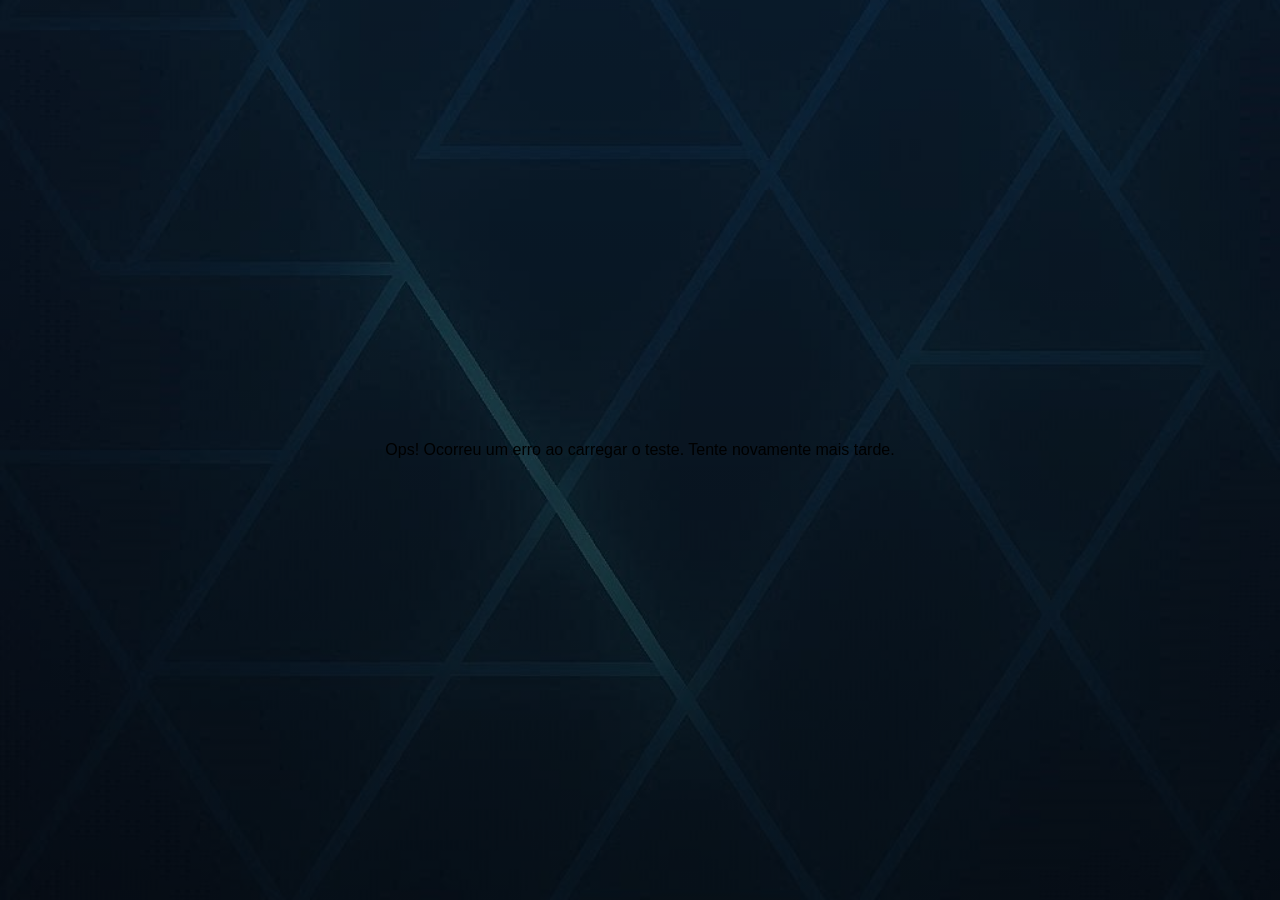
==== index.html @ 3df1428f "Estrutura e configurações prontas para deploy" ====
<!DOCTYPE html>
<html lang="pt-BR">
<head>
    <meta charset="UTF-8">
    <meta name="viewport" content="width=device-width, initial-scale=1.0">
    <title>Teste Vocacional</title>
    <link rel="stylesheet" href="static/style.css">
    <link rel="icon" type="image/png" href="static/favicon3.png">
</head>
<body>

    <div id="quiz-container"></div>

    <script src="static/vocacional.js"></script>
</body>
</html>
---- static/style.css ----
* {
    margin: 0;
    padding: 0;
    box-sizing: border-box;
    font-family: 'Segoe UI', Tahoma, Geneva, Verdana, sans-serif;
}

body {
    margin: 0;
    padding: 20px;
    min-height: 100vh; /* Garante que o corpo ocupe toda a altura da tela */
    display: flex;
    flex-direction: column;
    justify-content: center;
    align-items: center;    
    background-color: #07006d;
    background-image: linear-gradient(rgba(0, 0, 0, 0.45), rgba(0, 0, 0, 0.65)), url('fundo1.png'); 
    background-repeat: no-repeat;
    background-size: cover;
    background-position: center;
    background-attachment: fixed; /* Deixa o fundo estático e elegante ao rolar */
}

/* Base do container que segura os cards */
#quiz-container {
    width: 100%;
    max-width: 520px; /* Largura ideal para leitura no desktop */
    display: flex;
    justify-content: center;
    align-items: center;
}

/* ==========================================================================
   2. ESTILIZAÇÃO DO CARD DO QUIZ
   ========================================================================== */
.quiz-card {
    background: #041c4c;
    width: 100%;
    padding: 40px 35px;
    border-radius: 16px;
    box-shadow: 0 10px 30px rgba(0, 0, 0, 0.45);
    border-left: 8px solid #343dfc;
    transition: all 0.3s ease;
    animation: fadeIn 0.4s ease-out;
    color: #ffffff;
}

@keyframes fadeIn {
    from {
        opacity: 0;
        transform: translateY(10px);
    }
    to {
        opacity: 1;
        transform: translateY(0);
    }
}

.progresso-contador {
    display: block;
    text-transform: uppercase;
    font-size: 0.85em;
    font-weight: 700;
    color: #A5FBFF;
    letter-spacing: 1.5px;
    margin-bottom: 15px;
    text-align: center;
}

/* Texto da Pergunta */
.pergunta-texto, .quiz-card h2, .quiz-card p {
    color: #ffffff;
    font-size: 1.4em;
    font-weight: 600;
    line-height: 1.4;
    margin-bottom: 30px;
    text-align: center;
}

/* ==========================================================================
   3. BOTÕES DE RESPOSTA
   ========================================================================== */
.botoes-container {
    display: flex;
    flex-direction: column; /* Botões empilhados para melhor usabilidade */
    gap: 14px;
}

.btn {
    width: 100%;
    padding: 14px;
    font-size: 1em;
    font-weight: 700;
    border: 2px solid #e2e8f0;
    border-radius: 8px;
    background-color: #ffffff;
    color: #4a5568;
    cursor: pointer;
    transition: tyranny all 0.2s ease;
    outline: none;
}

/* Efeitos de Hover (Passar o mouse) */
.btn:hover {
    background-color: #f7fafc;
    border-color: #cbd5e0;
    transform: translateY(-2px);
}

/* Cores específicas para o botão selecionado clique */
.btn-sim.selecionado {
    background-color: #2b6cb0 !important;
    border-color: #2b6cb0 !important;
    color: #ffffff !important;
}

.btn-talvez.selecionado {
    background-color: #4a5568 !important;
    border-color: #4a5568 !important;
    color: #ffffff !important;
}

.btn-nao.selecionado {
    background-color: #cbd5e0 !important;
    border-color: #cbd5e0 !important;
    color: #2d3748 !important;
}

/* ==========================================================================
   4. TELA DE CARREGAMENTO E RESULTADO FINAL
   ========================================================================== */
.loading {
    color: #ffffff;
    font-size: 1.2em;
    font-weight: 500;
    background: rgba(0, 0, 0, 0.4);
    padding: 15px 30px;
    border-radius: 30px;
    text-align: center;
}

.resultado-empate-texto {
    font-family: 'Poppins', 'Inter', sans-serif;
    color: #ffffff;
    font-size: 1.25rem;
    font-weight: 600;
    text-align: center;
    line-height: 1.6;
    margin: 20px;
    padding: 20px;
    max-width: 600px;
    background: rgba(4, 28, 76, 0.7);
    border-radius: 12px;
    border: 1px solid #00f0ff;
    box-shadow: 0 0 15px rgba(0, 240, 255, 0.2);
}

.resultado-empate-texto span.area-destaque {
    color: #ff007f;
    text-transform: uppercase;
    font-weight: 800;
    letter-spacing: 1px;
}

.resultado-final img {
    width: 100%;
    height: auto;
    border-radius: 12px;
    margin-top: 15px;
    box-shadow: 0 5px 15px rgba(0,0,0,0.15);
}

/* ==========================================================================
   5. REGRAS DE RESPONSIVIDADE (MOBILE-FIRST ADAPTATIONS)
   ========================================================================== */
@media (max-width: 480px) {
    body {
        padding: 15px; /* Reduz as bordas externas no celular */
        justify-content: center; /* Garante centralização vertical perfeita */
    }

    #quiz-container {
        max-width: 100%;
    }

    .quiz-card {
        padding: 25px 20px; /* Menos espaço interno para dar foco ao conteúdo */
        border-left: 6px solid #0030a6;
    }

    .pergunta-texto {
        font-size: 1.2em; /* Texto um pouquinho menor para não quebrar tantas linhas */
        margin-bottom: 25px;
    }

    .btn {
        padding: 12px; /* Botão ligeiramente mais compacto, mas fácil de tocar */
        font-size: 0.95em;
    }
}
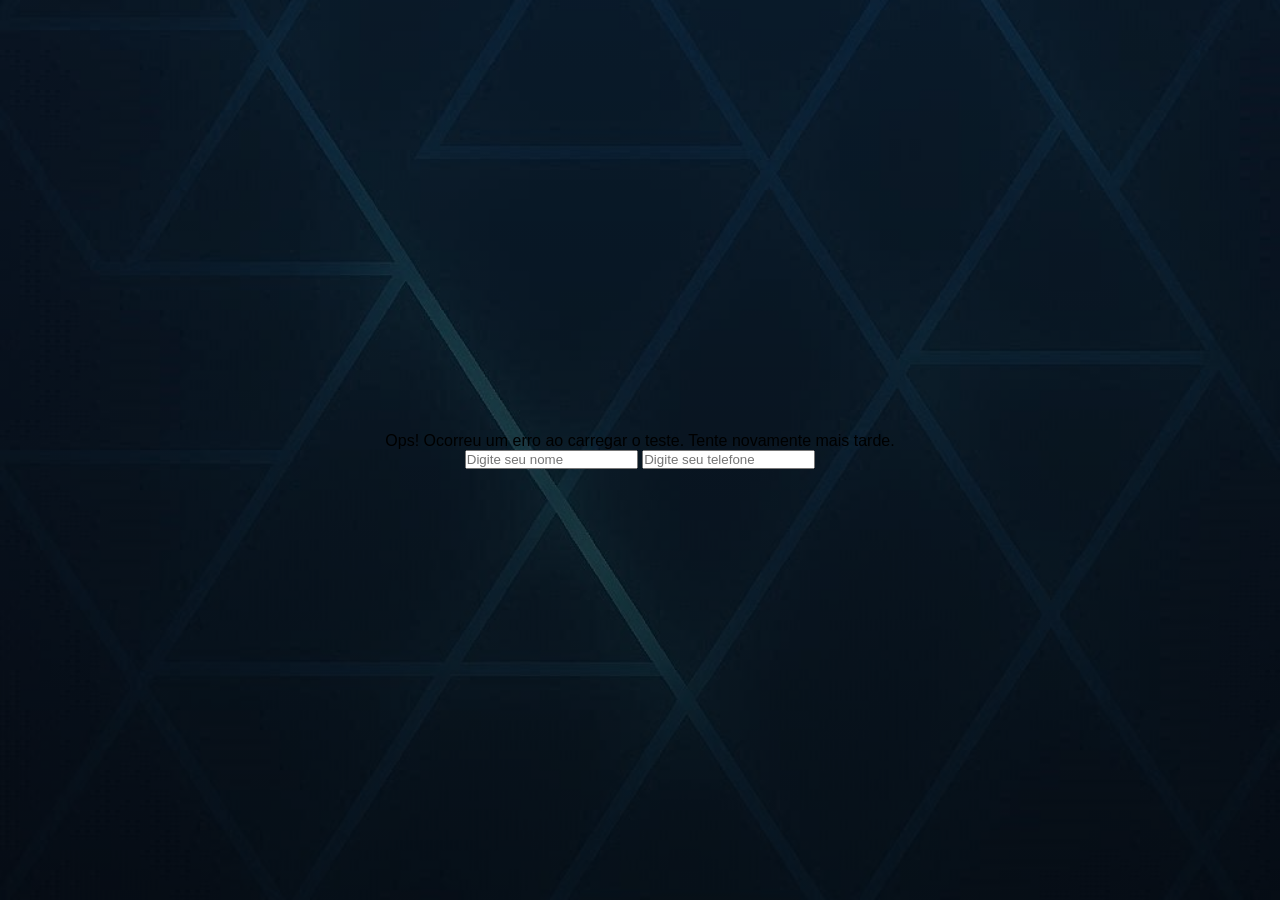
==== commit a8bb555d: "Estruturação da planilha" ====
--- a/index.html
+++ b/index.html
@@ -12,5 +12,9 @@
     <div id="quiz-container"></div>
 
     <script src="static/vocacional.js"></script>
+    <div class="campos-identificacao">
+        <input type="text" id="nome" placeholder="Digite seu nome" required>
+        <input type="text" id="telefone" placeholder="Digite seu telefone" required>
+    </div>
 </body>
 </html>
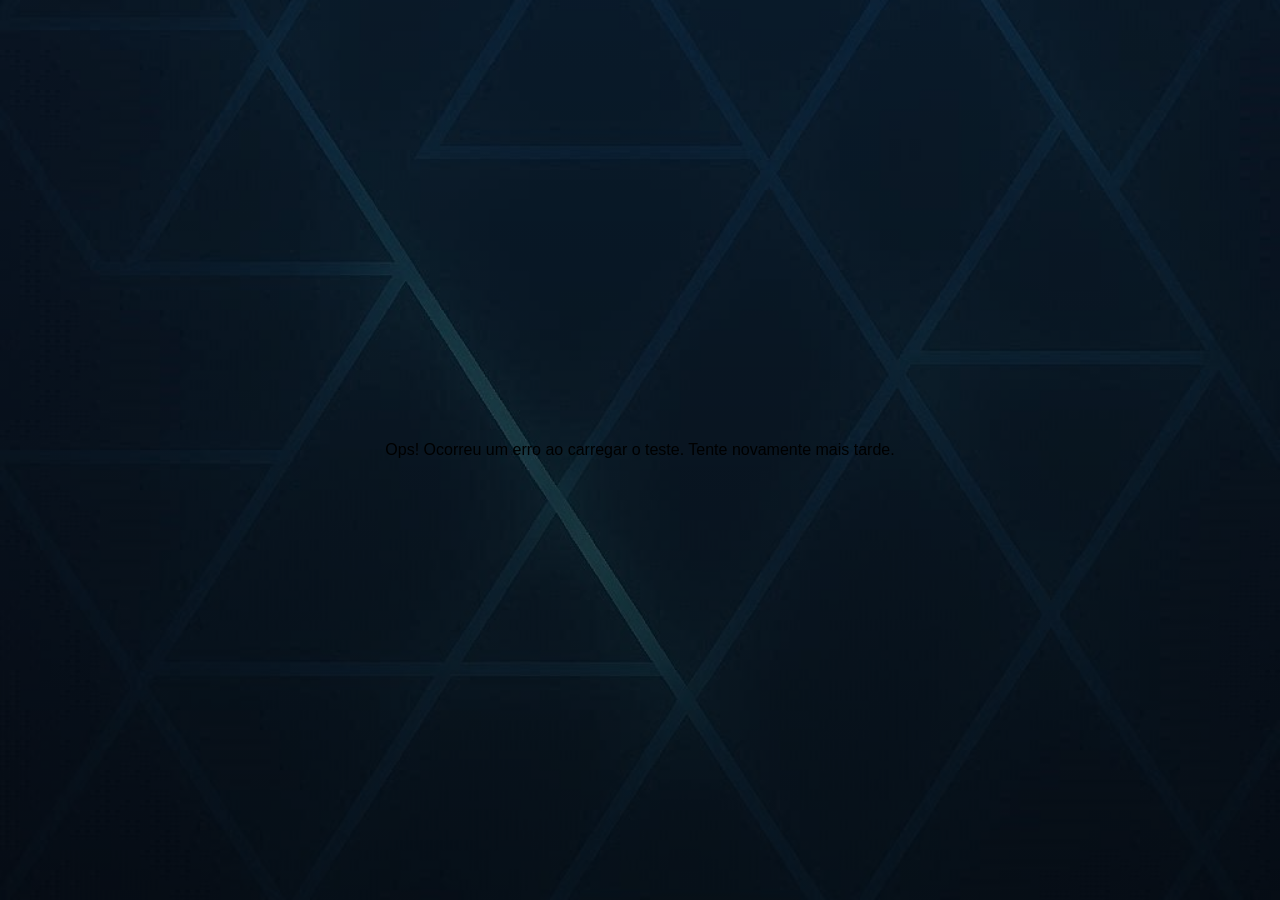
==== commit 667e6575: "Atualização campos de dados" ====
--- a/index.html
+++ b/index.html
@@ -12,9 +12,5 @@
     <div id="quiz-container"></div>
 
     <script src="static/vocacional.js"></script>
-    <div class="campos-identificacao">
-        <input type="text" id="nome" placeholder="Digite seu nome" required>
-        <input type="text" id="telefone" placeholder="Digite seu telefone" required>
-    </div>
 </body>
 </html>
--- a/static/style.css
+++ b/static/style.css
@@ -18,13 +18,13 @@
     background-repeat: no-repeat;
     background-size: cover;
     background-position: center;
-    background-attachment: fixed; /* Deixa o fundo estático e elegante ao rolar */
+    background-attachment: fixed;
 }
 
 /* Base do container que segura os cards */
 #quiz-container {
     width: 100%;
-    max-width: 520px; /* Largura ideal para leitura no desktop */
+    max-width: 520px;
     display: flex;
     justify-content: center;
     align-items: center;
@@ -82,7 +82,7 @@
    ========================================================================== */
 .botoes-container {
     display: flex;
-    flex-direction: column; /* Botões empilhados para melhor usabilidade */
+    flex-direction: column;
     gap: 14px;
 }
 
@@ -100,7 +100,7 @@
     outline: none;
 }
 
-/* Efeitos de Hover (Passar o mouse) */
+
 .btn:hover {
     background-color: #f7fafc;
     border-color: #cbd5e0;
@@ -175,8 +175,8 @@
    ========================================================================== */
 @media (max-width: 480px) {
     body {
-        padding: 15px; /* Reduz as bordas externas no celular */
-        justify-content: center; /* Garante centralização vertical perfeita */
+        padding: 15px;
+        justify-content: center;
     }
 
     #quiz-container {
@@ -184,17 +184,81 @@
     }
 
     .quiz-card {
-        padding: 25px 20px; /* Menos espaço interno para dar foco ao conteúdo */
+        padding: 25px 20px;
         border-left: 6px solid #0030a6;
     }
 
     .pergunta-texto {
-        font-size: 1.2em; /* Texto um pouquinho menor para não quebrar tantas linhas */
+        font-size: 1.2em;
         margin-bottom: 25px;
     }
 
     .btn {
-        padding: 12px; /* Botão ligeiramente mais compacto, mas fácil de tocar */
+        padding: 12px;
         font-size: 0.95em;
     }
+}
+
+/* ==========================================================================
+   6. TELA DE IDENTIFICAÇÃO (NOME E TELEFONE)
+   ========================================================================== */
+.form-identificacao {
+    display: flex;
+    flex-direction: column;
+    gap: 16px;
+    margin-top: 20px;
+}
+
+.campo-grupo {
+    display: flex;
+    flex-direction: column;
+    gap: 6px;
+    text-align: left;
+}
+
+.campo-grupo label {
+    font-size: 0.9em;
+    font-weight: 700;
+    color: #A5FBFF;
+    text-transform: uppercase;
+    letter-spacing: 1px;
+}
+
+.campo-grupo input {
+    width: 100%;
+    padding: 14px;
+    font-size: 1em;
+    border-radius: 8px;
+    border: 2px solid #e2e8f0;
+    background-color: #ffffff;
+    color: #2d3748;
+    outline: none;
+    transition: all 0.2s ease;
+}
+
+.campo-grupo input:focus {
+    border-color: #343dfc;
+    box-shadow: 0 0 8px rgba(52, 61, 252, 0.4);
+}
+
+.btn-enviar-resultado {
+    width: 100%;
+    padding: 16px;
+    margin-top: 10px;
+    font-size: 1.05em;
+    font-weight: 800;
+    text-transform: uppercase;
+    letter-spacing: 1px;
+    border: none;
+    border-radius: 8px;
+    background-color: #343dfc;
+    color: #ffffff;
+    cursor: pointer;
+    transition: all 0.2s ease;
+}
+
+.btn-enviar-resultado:hover {
+    background-color: #2b6cb0;
+    transform: translateY(-2px);
+    box-shadow: 0 5px 15px rgba(0, 0, 0, 0.3);
 }
